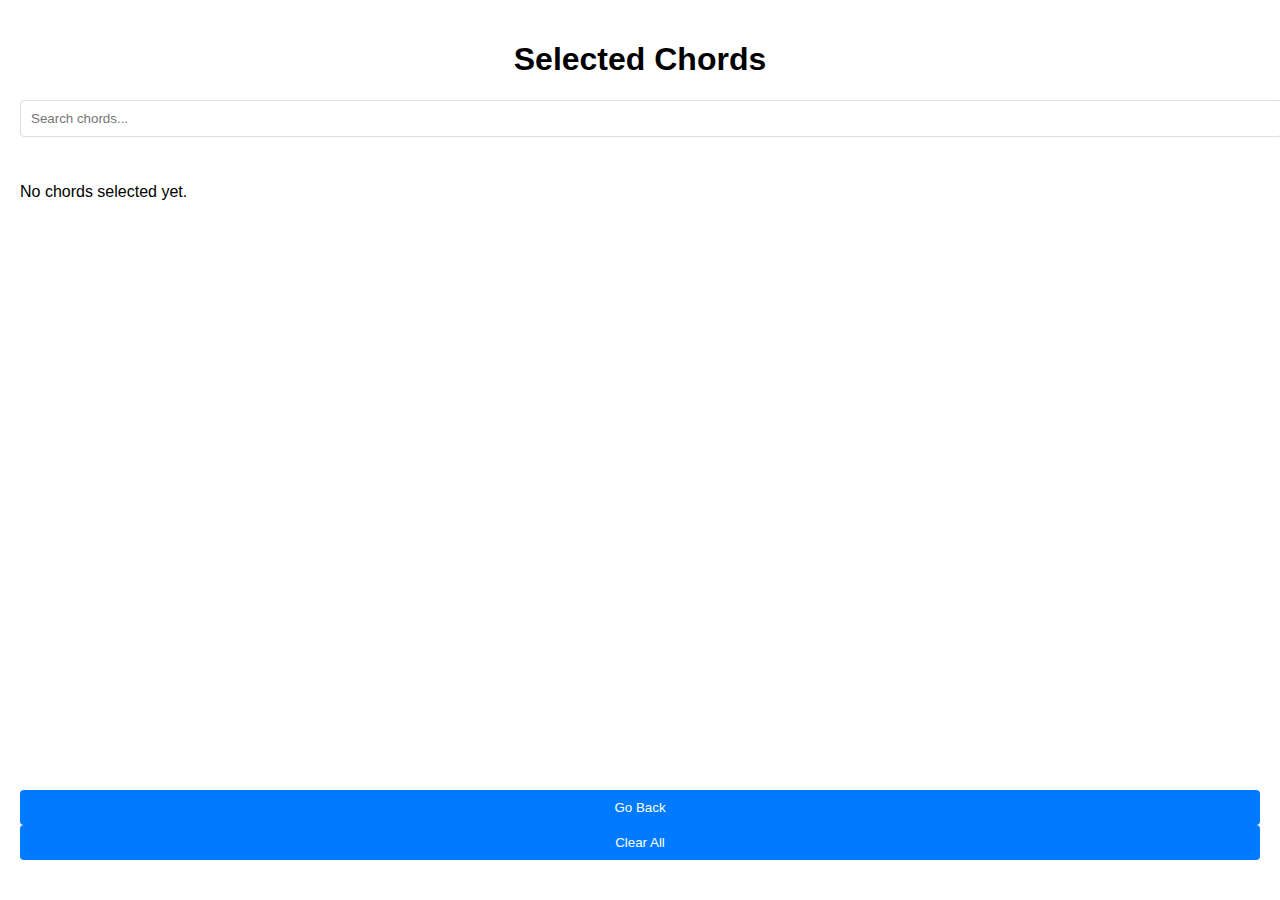
==== addlist.html @ 972b8089 "added List" ====
<!DOCTYPE html>
<html lang="en">
<head>
    <meta charset="UTF-8">
    <meta name="viewport" content="width=device-width, initial-scale=1.0">
    <title>Selected Chords</title>
    <link rel="stylesheet" href="./css/css_for_Chord_book.css">
    <style>
        .modal {
            display: none;
            position: fixed;
            top: 0;
            left: 0;
            width: 100%;
            height: 100%;
            background: rgba(0, 0, 0, 0.7);
            justify-content: center;
            align-items: center;
        }
        .modal-content {
            background: rgb(12, 1, 1);
            padding: 20px;
            border-radius: 5px;
            text-align: center;
            width: 80%;
            max-width: 500px;
        }
        .modal-content h2 {
            margin-bottom: 10px;
        }
        .modal-content pre {
            white-space: pre-wrap;
            text-align: left;
        }
        .modal-content button {
            margin-top: 15px;
            padding: 5px 10px;
            background: #007bff;
            color: white;
            border: none;
            border-radius: 3px;
            cursor: pointer;
        }
        .chord-list {
            margin-bottom: 20px;
        }
        .pagination {
            display: flex;
            justify-content: center;
            margin-top: 20px;
        }
        .pagination button {
            padding: 5px 10px;
            background: #007bff;
            color: white;
            border: none;
            border-radius: 3px;
            cursor: pointer;
            margin: 0 5px;
        }
        .pagination button.disabled {
            background: #ccc;
            cursor: not-allowed;
        }
    </style>
</head>
<body>
    <div class="container">
        <h1>Selected Chords</h1>

        <!-- Search Box -->
        <input type="text" id="searchBox" placeholder="Search chords..." oninput="filterChords()">
        
        <div id="selectedList" class="chord-list"></div>
        <button onclick="goBack()">Go Back</button>
        <button onclick="clearAll()">Clear All</button> <!-- Clear All Button -->

        <!-- Pagination Controls -->
        <div class="pagination" id="pagination"></div>
    </div>

    <!-- Modal for displaying lyrics -->
    <div class="modal" id="lyricsModal">
        <div class="modal-content">
            <h2 id="modalTitle"></h2>
            <pre id="modalLyrics"></pre>
            <button onclick="closeModal()">Close</button>
        </div>
    </div>

    <script>
        const ITEMS_PER_PAGE = 5;
        let currentPage = 1;
        let filteredChords = [];
        
        // Function to render selected chords with pagination
        function renderSelectedList() {
            const selectedList = document.getElementById('selectedList');
            const selectedChords = JSON.parse(localStorage.getItem('selectedChords')) || [];

            if (selectedChords.length === 0) {
                selectedList.innerHTML = '<p>No chords selected yet.</p>';
                return;
            }

            filteredChords = selectedChords;
            displayPage(currentPage);
            renderPagination();
        }

        // Function to display the current page of chords
        function displayPage(page) {
            const startIndex = (page - 1) * ITEMS_PER_PAGE;
            const endIndex = startIndex + ITEMS_PER_PAGE;
            const chordsToDisplay = filteredChords.slice(startIndex, endIndex);

            const selectedList = document.getElementById('selectedList');
            selectedList.innerHTML = '';

            chordsToDisplay.forEach((chord) => {
                const chordDiv = document.createElement('div');
                chordDiv.className = 'chord';
                chordDiv.innerHTML = `
                    <h3 onclick="showLyrics('${escapeString(chord.title)}', '${escapeString(chord.lyrics)}')">
                        ${chord.title}
                    </h3>
                `;
                selectedList.appendChild(chordDiv);
            });
        }

        // Function to render pagination
        function renderPagination() {
            const pagination = document.getElementById('pagination');
            const totalPages = Math.ceil(filteredChords.length / ITEMS_PER_PAGE);
            pagination.innerHTML = '';

            if (totalPages <= 1) return;

            const prevButton = document.createElement('button');
            prevButton.textContent = 'Previous';
            prevButton.classList.toggle('disabled', currentPage === 1);
            prevButton.onclick = () => changePage(currentPage - 1);
            pagination.appendChild(prevButton);

            const nextButton = document.createElement('button');
            nextButton.textContent = 'Next';
            nextButton.classList.toggle('disabled', currentPage === totalPages);
            nextButton.onclick = () => changePage(currentPage + 1);
            pagination.appendChild(nextButton);
        }

        // Function to change pages
        function changePage(page) {
            currentPage = page;
            displayPage(currentPage);
            renderPagination();
        }

        // Search chords based on user input
        function filterChords() {
            const searchQuery = document.getElementById('searchBox').value.toLowerCase();
            const selectedChords = JSON.parse(localStorage.getItem('selectedChords')) || [];
            
            filteredChords = selectedChords.filter(chord => 
                chord.title.toLowerCase().includes(searchQuery)
            );

            currentPage = 1; // Reset to the first page
            displayPage(currentPage);
            renderPagination();
        }

        // Escape special characters in strings
        function escapeString(str) {
            return str.replace(/'/g, "\\'").replace(/"/g, '\\"').replace(/\n/g, '\\n');
        }

        // Show modal with lyrics
        function showLyrics(title, lyrics) {
            const modal = document.getElementById('lyricsModal');
            document.getElementById('modalTitle').textContent = title;
            document.getElementById('modalLyrics').textContent = lyrics.replace(/\\n/g, '\n');
            modal.style.display = 'flex';
        }

        // Close modal
        function closeModal() {
            const modal = document.getElementById('lyricsModal');
            modal.style.display = 'none';
        }

        // Function to go back to the main page
        function goBack() {
            window.location.href = 'chordbook.html'; // Replace 'index.html' with the actual main page filename
        }

        // Function to clear all selected chords
        function clearAll() {
            localStorage.removeItem('selectedChords'); // Remove selected chords from localStorage
            renderSelectedList(); // Refresh the list on the page
        }

        // Render the selected chords on page load
        renderSelectedList();
    </script>
</body>
</html>
---- css/css_for_Chord_book.css ----
body {
            font-family: Arial, sans-serif;
            margin: 0;
            padding: 0;
            background-color: #f4f4f4;
            height: 100vh;
            overflow: hidden;
        }
        
        .container {
            max-width: 100%;
            height: 100%;
            margin: 0;
            background: #fff;
            padding: 20px;
            box-sizing: border-box;
            display: flex;
            flex-direction: column;
        }
        
        h1 {
            text-align: center;
        }
        
        textarea, input[type="text"] {
            width: 100%;
            padding: 10px;
            margin-bottom: 10px;
            border: 1px solid #ddd;
            border-radius: 4px;
        }
        
        button {
            background-color: #007bff;
            color: white;
            border: none;
            padding: 10px 20px;
            border-radius: 4px;
            cursor: pointer;
        }
        
        button:hover {
            background-color: #0056b3;
        }
        
        .chord-list {
            flex: 1;
            overflow-y: auto;
            margin-top: 20px;
        }
        
        .pagination {
            text-align: center;
            margin-top: 20px;
        }
        
        .pagination button {
            margin: 0 5px;
        }
        
        .chord {
            background: #f9f9f9;
            padding: 10px;
            border: 1px solid #ddd;
            margin-bottom: 10px;
            border-radius: 4px;
            cursor: pointer;
        }
        
        /* Modal Styles */
        .modal {
            position: fixed;
            top: 0;
            left: 0;
            width: 100%;
            height: 100%;
            background: rgba(0, 0, 0, 0.8);
            display: none;
            justify-content: center;
            align-items: center;
            color: #fff;
        }
        
        .modal-content {
            background: #222;
            padding: 20px;
            border-radius: 8px;
            max-width: 80%;
            max-height: 80%;
            overflow-y: auto;
            text-align: left;
            display: grid;
            grid-template-columns: 1fr 1fr;
            gap: 20px;
            justify-items: center;
        }
        
        .modal h2 {
            margin-top: 0;
        }
        
        .modal button {
            margin-top: 20px;
            background: #007bff;
            border: none;
            padding: 5px 10px;
            border-radius: 50%;
            cursor: pointer;
            font-size: 16px;
            width: 40px;
            height: 40px;
            display: flex;
            justify-content: center;
            align-items: center;
            text-align: center;
        }
        
        .modal button:hover {
            background: #0056b3;
        }
        
        /* Adjust the .lyrics-container for better column display */
        .lyrics-container {
            column-count: 2;
            column-gap: 20px;
            white-space: pre-wrap;
            padding: 10px;
            max-width: 100%;
            text-align: justify;
            margin: 0 auto;
            display: block;
        }
        
        /* Media Queries for Mobile Responsiveness */
        @media (max-width: 768px) {
            .modal-content {
                grid-template-columns: 1fr; /* Switch to a single column layout */
                max-width: 90%; /* Make the modal wider on smaller screens */
            }
        
            .lyrics-container {
                column-count: 1; /* Single column for smaller screens */
                padding: 5px; /* Reduce padding for smaller screens */
            }
        
            .modal button {
                width: 35px; /* Make the close button slightly smaller */
                height: 35px;
            }
        
            .container {
                padding: 10px; /* Reduce container padding for smaller screens */
            }
        
            h1 {
                font-size: 24px; /* Adjust title size for smaller screens */
            }
        
            input[type="text"], textarea, button {
                font-size: 14px; /* Adjust input/button font size */
            }
        }
        
        /* Media Queries for Very Small Screens (e.g., smartphones in portrait) */
        @media (max-width: 480px) {
            .modal-content {
                max-width: 95%; /* Further reduce modal size */
            }
        
            .lyrics-container {
                font-size: 14px; /* Reduce font size of lyrics */
            }
        
            .modal button {
                width: 30px; /* Smaller close button */
                height: 30px;
            }
        }
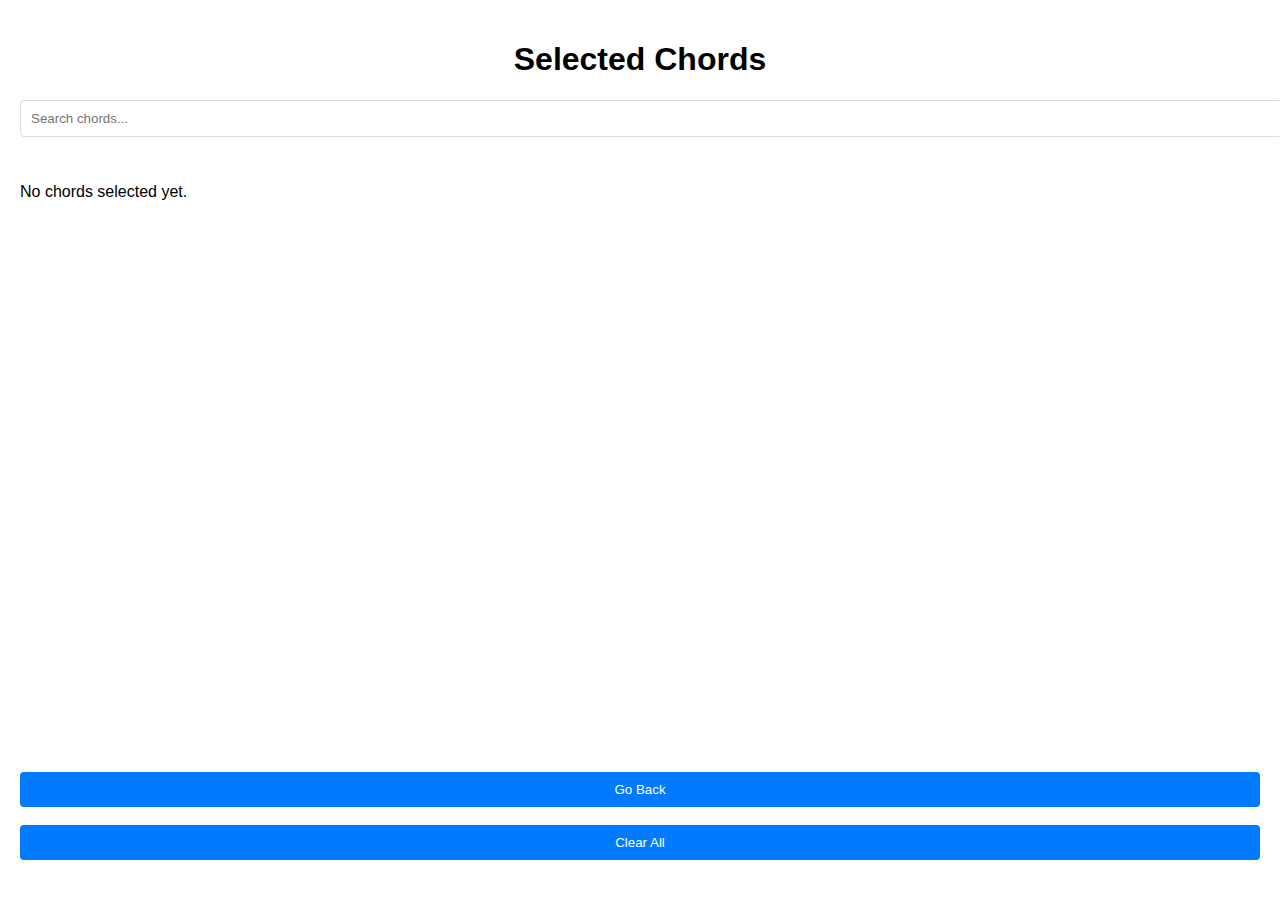
==== commit 635d6738: "layout4" ====
--- a/addlist.html
+++ b/addlist.html
@@ -73,6 +73,7 @@
         
         <div id="selectedList" class="chord-list"></div>
         <button onclick="goBack()">Go Back</button>
+        <br>
         <button onclick="clearAll()">Clear All</button> <!-- Clear All Button -->
 
         <!-- Pagination Controls -->
